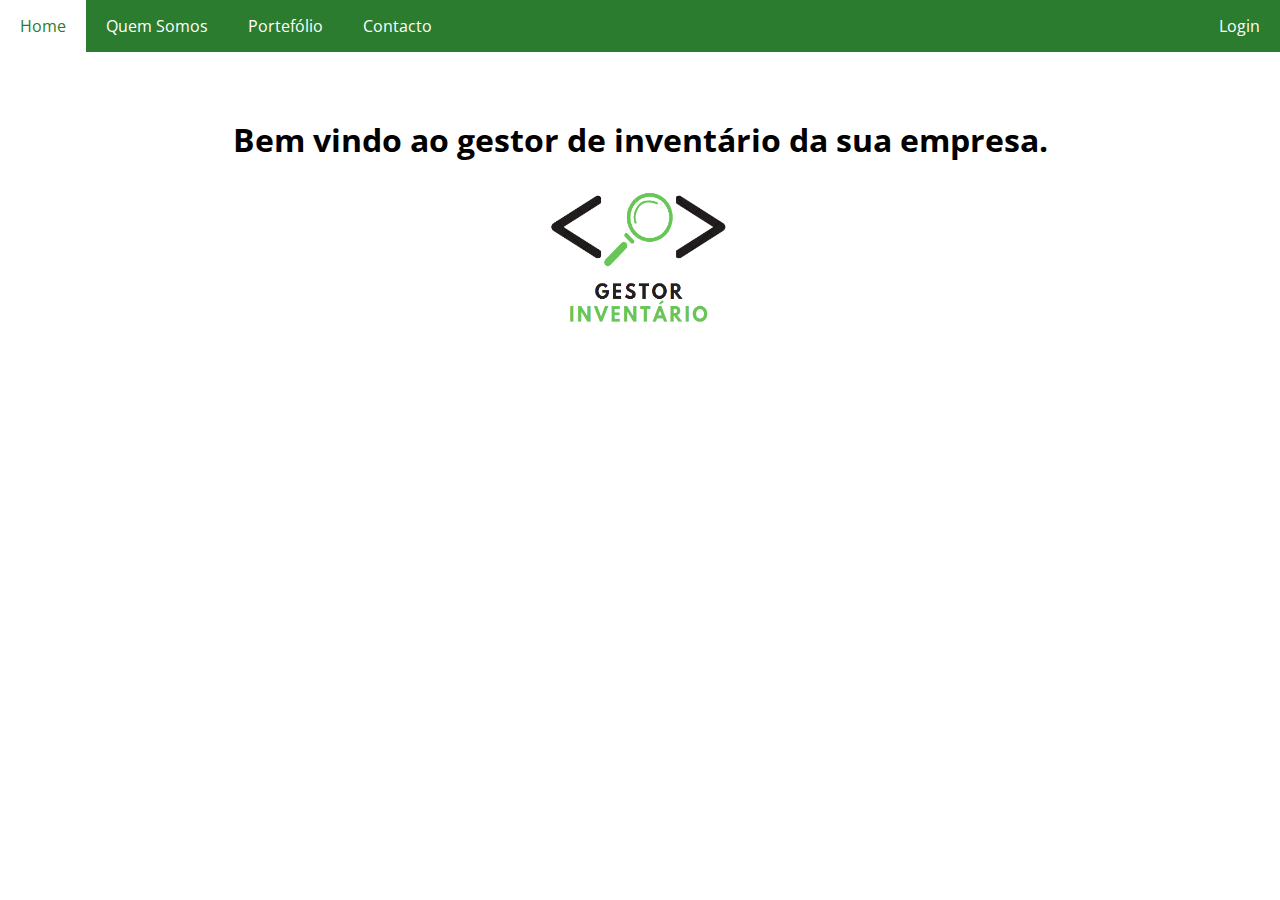
==== index.html @ 5dba835e "alteracoes" ====
<!DOCTYPE html>
<meta charset="utf-8">
<meta name="viewport" content="width=device-width, initial-scale=1.0">
<html>
    <head> 
        <title>JS Pedrosa</title>
        <link rel="stylesheet" href="styles/styles.css">
        <link rel="icon" type="image/x-icon" href="images/favicon.ico">
    </head>
    <body>
        <div class="z">
            <div class="z1">
                <ul>
                    <li><a class="active" href="index.html">Home</a></li>
            
                    <li><a href="encomendas.html">Quem Somos</a></li>
            
                    <li ><a href="stock.html">Portefólio</a></li>

                    <li><a href="contacto.html">Contacto</a></li>
            
                    <li><a href="login.html">Login</a></li>
                </ul>
            </div>
            <p></p>
            <br><br><br>
            <div class="z2">
                <div><h1>Bem vindo ao gestor de inventário da sua empresa.</h1></div>
            </div>
            <br>
            <div class="z3">
                <div><img src="images/logo.png" height="150" width="200"> </div> 
            </div>
        </div>    
    </body>
</html>
---- styles/styles.css ----
@import url('https://fonts.googleapis.com/css2?family=Open+Sans&display=swap');

* {
    margin: 0 auto;
    padding: 0;
    box-sizing: border-box;
    font-family: 'Open Sans', sans-serif;
}

ul {
  list-style-type: none;
  margin: 0;
  padding: 0;
  overflow: hidden;
  background-color: rgb(43, 124, 46);
}

li {
    float: left;
}

li:last-child {
    float: right;   
}

li a {
    background-color: rgb(43, 124, 46);
    color: rgb(255, 255, 255);
    padding: 15px 20px;
    display: block;
    text-align: center;
    text-decoration: none;
    transition-duration: 0.5s;
}

li a:hover:not(.active) {
    background-color: rgb(255, 255, 255);
    color: rgb(43, 124, 46);
}

.active {
    background-color: rgb(255, 255, 255);
    color: rgb(43, 124, 46);
}

body {
    background-color: white;
}

.button {
    border: none;
    color: white;
    padding: 10px 20px;
    text-align: center;
    text-decoration: none;
    display: inline-block;
    font-size: 16px;
    margin: 4px 2px;
    cursor: pointer;
    border-radius: 8px;
  }
  
.button1 {
    background-color: rgb(43, 124, 46);
    transition-duration: 0.5s;
    position: relative;
    left: 288px;
}

.button1:hover {
    background-color: white;
    color:rgb(43, 124, 46);
    border: 1px solid #2b7c2e;
}

.button2 {
    background-color: #b02911;
    transition-duration: 0.5s;
    position: relative;
    left: 298px;
}

.button2:hover {
    background-color: white;
    color: #b02911;
    border: 1px solid #b02911;
}

.button3 {
    background-color: rgb(43, 124, 46);
    transition-duration: 0.5s;
    position: relative;
    left: 441px;
}

.button3:hover {
    background-color: white;
    color:#2b7c2e;
    border: 1px solid #2b7c2e;
}

.button4 {
    background-color: #b02911;
    transition-duration: 0.5s;
    position: relative;
    left: 451px;
}

.button4:hover {
    background-color: white;
    color: #b02911;
    border: 1px solid #b02911;
}

td {
    background-color: rgb(10, 131, 30);
    color: white;
    text-align: center;
}

footer {
    position: absolute;
    bottom: 0;
    background-color: rgb(10,131,30);
    color: #FFF;
    width: 100%;
    height: 70px;    
    text-align: center;
    line-height: 70px;
}

div.z {
    height: 100vh;
    width: 100vw;
}
  
div.z1 {
    background-color: rgb(255, 255, 255);
}
  
div.z2 {
   background-color: rgb(255, 255, 255);
   text-align: center;
}
  
div.z3 {
   background-color: rgb(255, 255, 255);
   text-align: center;
}



@media screen and (max-width: 568px) {
    div.z1 li {text-align: center;}
    div.z1:last-child {float: center;}
    div.z2 {margin-right: 1vw; list-style-type: square; text-align: center; width: 98vw; height: 23.8vh;}
    div.z2 h1 {font-size: 100%;}
    div.z3 img {width: 35vw; height: 20vh;}
}
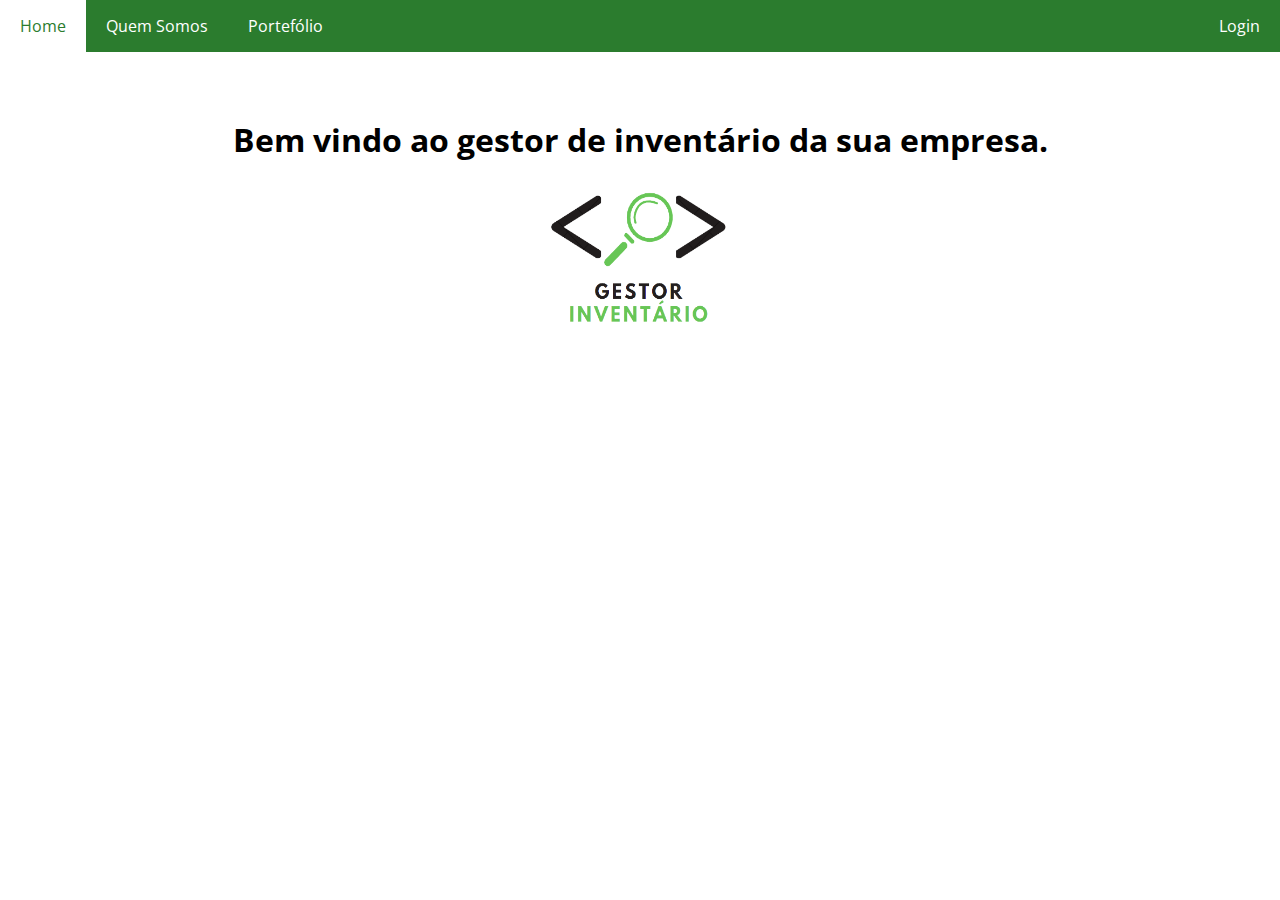
==== commit 01e88561: "alteracoes" ====
--- a/index.html
+++ b/index.html
@@ -16,8 +16,6 @@
                     <li><a href="encomendas.html">Quem Somos</a></li>
             
                     <li ><a href="stock.html">Portefólio</a></li>
-
-                    <li><a href="contacto.html">Contacto</a></li>
             
                     <li><a href="login.html">Login</a></li>
                 </ul>
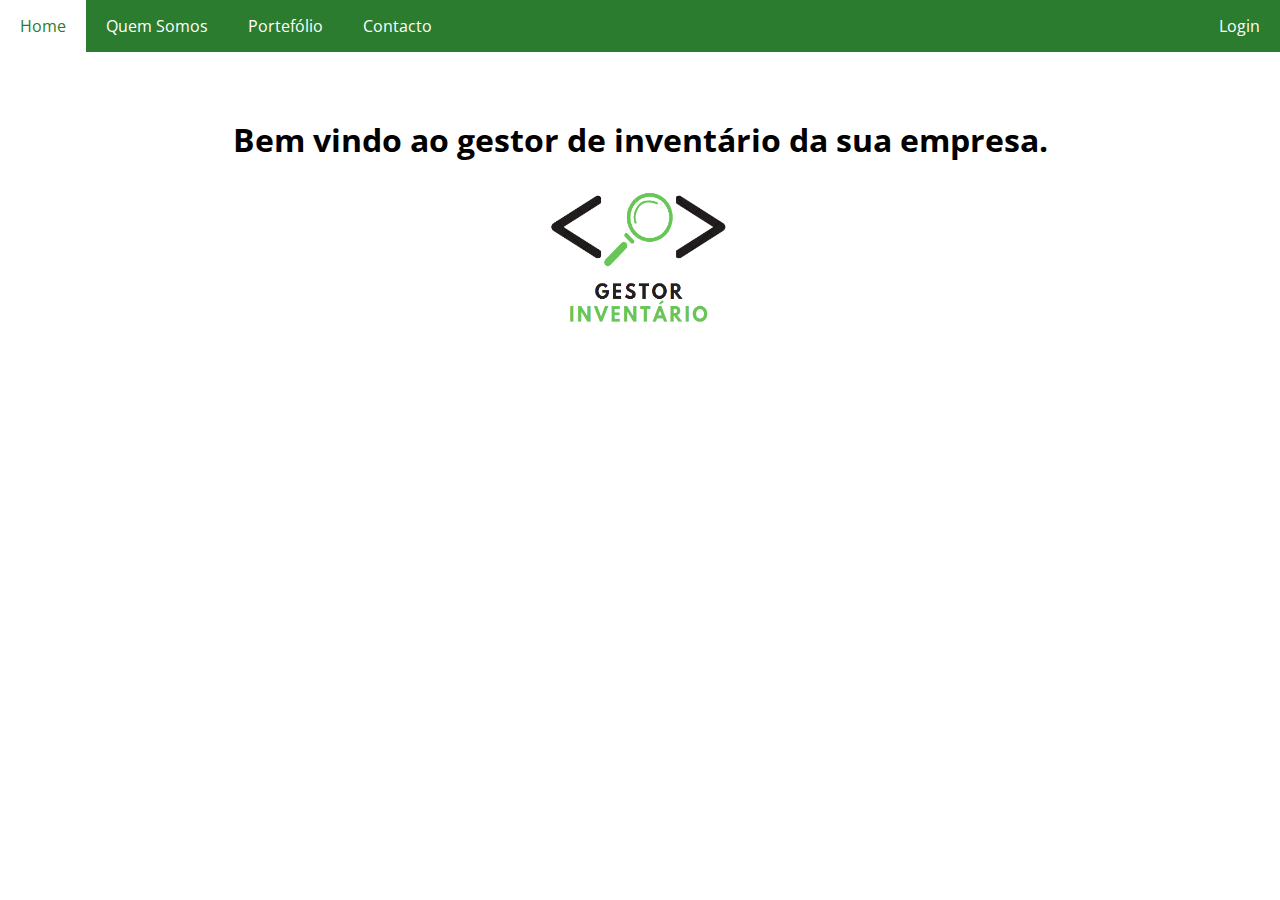
==== commit cd7dadeb: "alteracoes" ====
--- a/index.html
+++ b/index.html
@@ -16,6 +16,8 @@
                     <li><a href="encomendas.html">Quem Somos</a></li>
             
                     <li ><a href="stock.html">Portefólio</a></li>
+
+                    <li><a href="contacto.html">Contacto</a></li>
             
                     <li><a href="login.html">Login</a></li>
                 </ul>
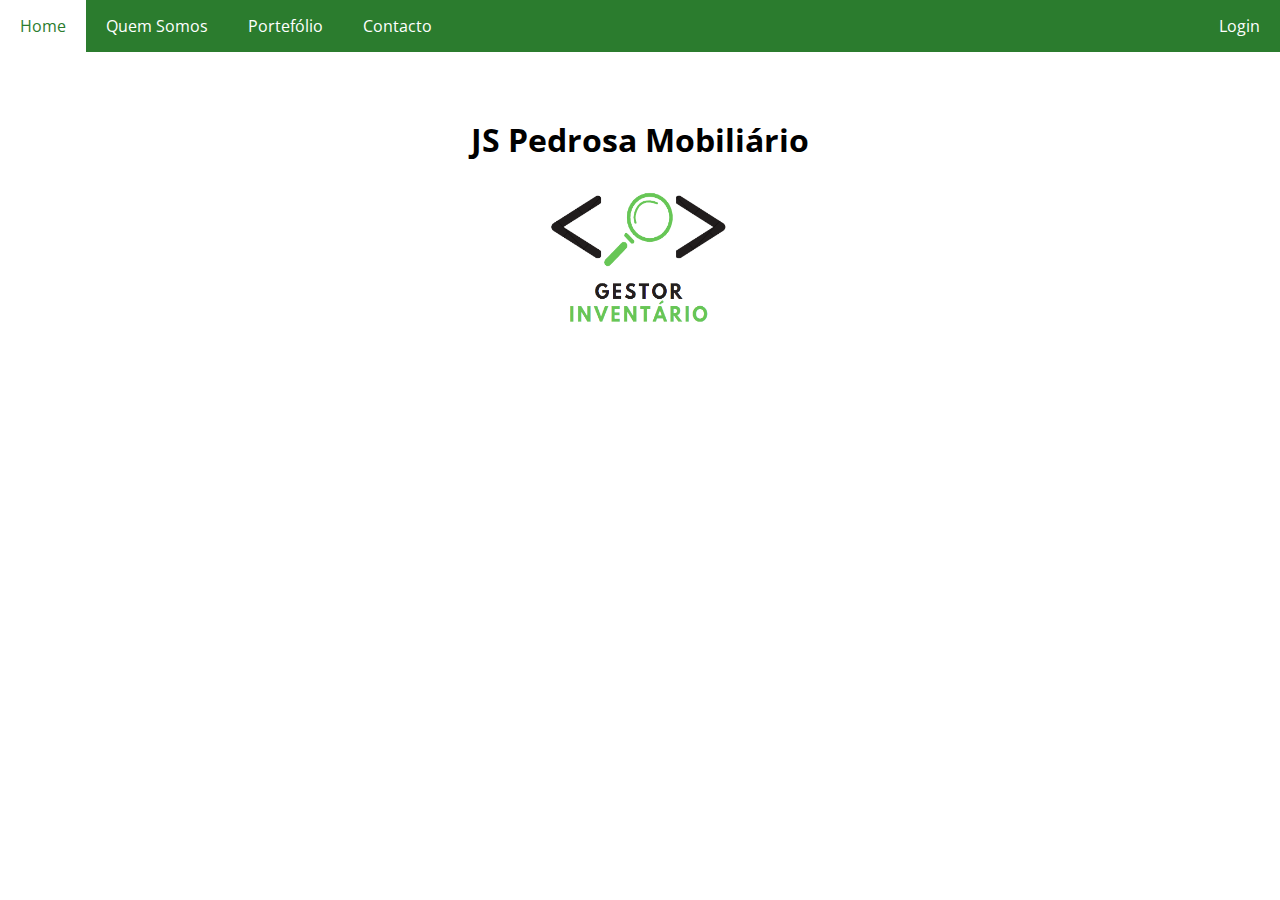
==== commit ad274761: "alteracoes" ====
--- a/index.html
+++ b/index.html
@@ -25,7 +25,7 @@
             <p></p>
             <br><br><br>
             <div class="z2">
-                <div><h1>Bem vindo ao gestor de inventário da sua empresa.</h1></div>
+                <div><h1>JS Pedrosa Mobiliário</h1></div>
             </div>
             <br>
             <div class="z3">
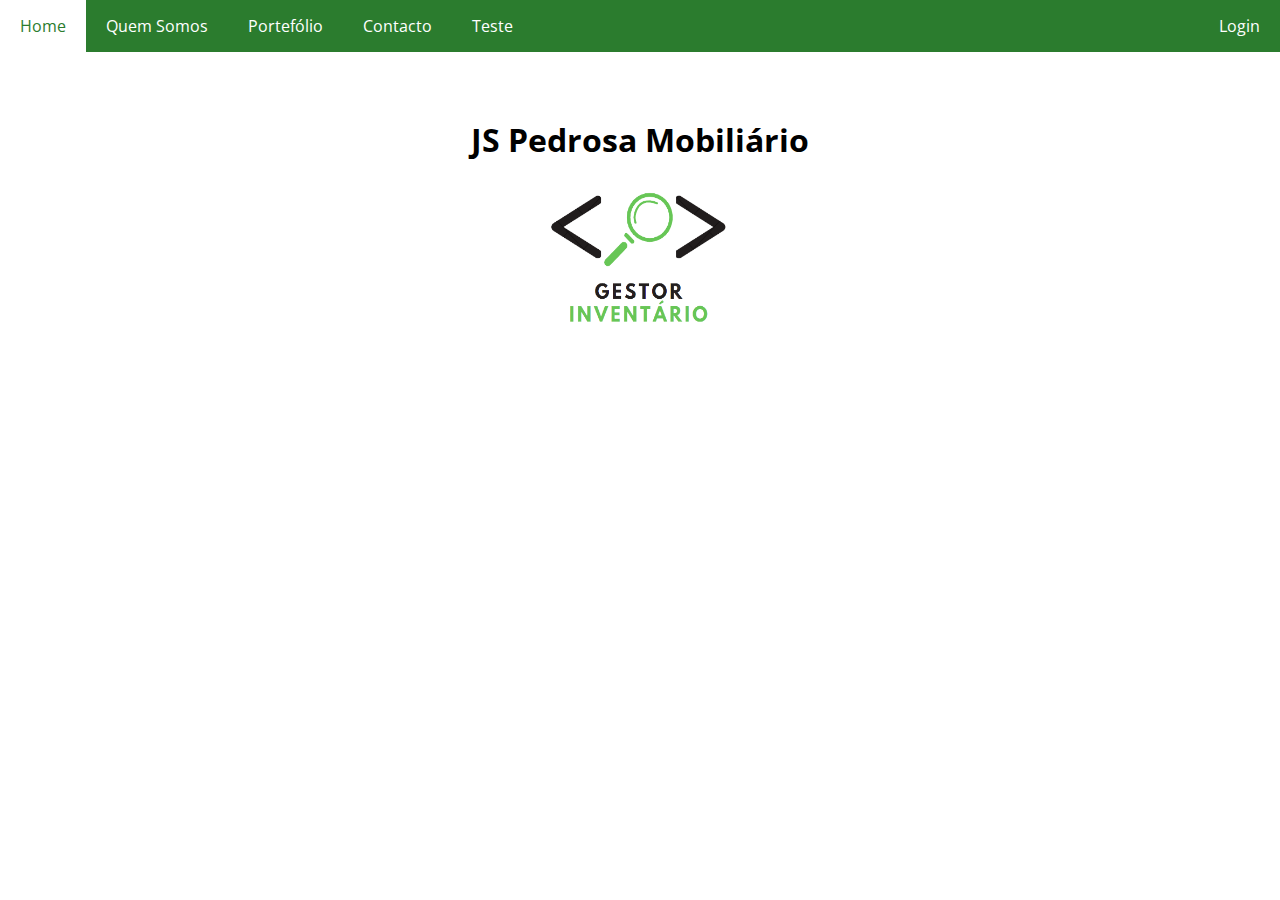
==== commit 3378cfe0: "Alterações" ====
--- a/index.html
+++ b/index.html
@@ -13,11 +13,13 @@
                 <ul>
                     <li><a class="active" href="index.html">Home</a></li>
             
-                    <li><a href="encomendas.html">Quem Somos</a></li>
+                    <li><a href="quemsomos.html">Quem Somos</a></li>
             
-                    <li ><a href="stock.html">Portefólio</a></li>
+                    <li ><a href="portefolio.html">Portefólio</a></li>
 
                     <li><a href="contacto.html">Contacto</a></li>
+
+                    <li><a href="config.php">Teste</a></li>
             
                     <li><a href="login.html">Login</a></li>
                 </ul>
--- a/styles/styles.css
+++ b/styles/styles.css
@@ -156,4 +156,73 @@
     div.z2 {margin-right: 1vw; list-style-type: square; text-align: center; width: 98vw; height: 23.8vh;}
     div.z2 h1 {font-size: 100%;}
     div.z3 img {width: 35vw; height: 20vh;}
+}
+
+
+.box{
+    color: white;
+    position: absolute;
+    top: 50%;
+    left: 50%;
+    transform: translate(-50%,-50%);
+    background-color: rgba(0, 0, 0, 0.6);
+    padding: 15px;
+    border-radius: 15px;
+    width: 20%;
+}
+fieldset{
+    border: 3px solid dodgerblue;
+}
+legend{
+    border: 1px solid dodgerblue;
+    padding: 10px;
+    text-align: center;
+    background-color: dodgerblue;
+    border-radius: 8px;
+}
+.inputBox{
+    position: relative;
+}
+.inputUser{
+    background: none;
+    border: none;
+    border-bottom: 1px solid white;
+    outline: none;
+    color: white;
+    font-size: 15px;
+    width: 100%;
+    letter-spacing: 2px;
+}
+.labelInput{
+    position: absolute;
+    top: 0px;
+    left: 0px;
+    pointer-events: none;
+    transition: .5s;
+}
+.inputUser:focus ~ .labelInput,
+.inputUser:valid ~ .labelInput{
+    top: -20px;
+    font-size: 12px;
+    color: dodgerblue;
+}
+#data_nascimento{
+    border: none;
+    padding: 8px;
+    border-radius: 10px;
+    outline: none;
+    font-size: 15px;
+}
+#submit{
+    background-image: linear-gradient(to right,rgb(0, 92, 197), rgb(90, 20, 220));
+    width: 100%;
+    border: none;
+    padding: 15px;
+    color: white;
+    font-size: 15px;
+    cursor: pointer;
+    border-radius: 10px;
+}
+#submit:hover{
+    background-image: linear-gradient(to right,rgb(0, 80, 172), rgb(80, 19, 195));
 }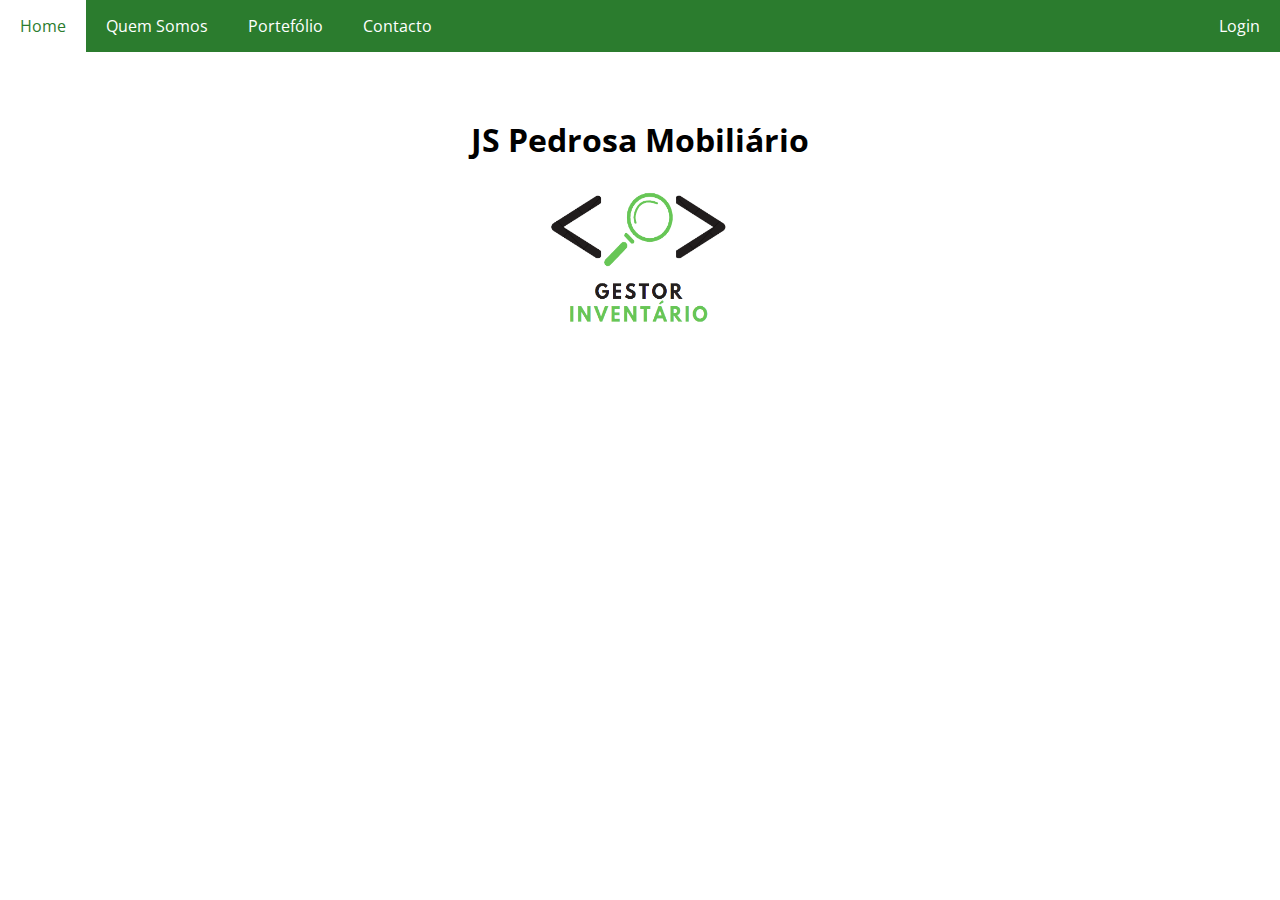
==== commit 12b46020: "base de dados" ====
--- a/index.html
+++ b/index.html
@@ -17,9 +17,7 @@
             
                     <li ><a href="portefolio.html">Portefólio</a></li>
 
-                    <li><a href="contacto.html">Contacto</a></li>
-
-                    <li><a href="config.php">Teste</a></li>
+                    <li><a href="contacto.php">Contacto</a></li>
             
                     <li><a href="login.html">Login</a></li>
                 </ul>
